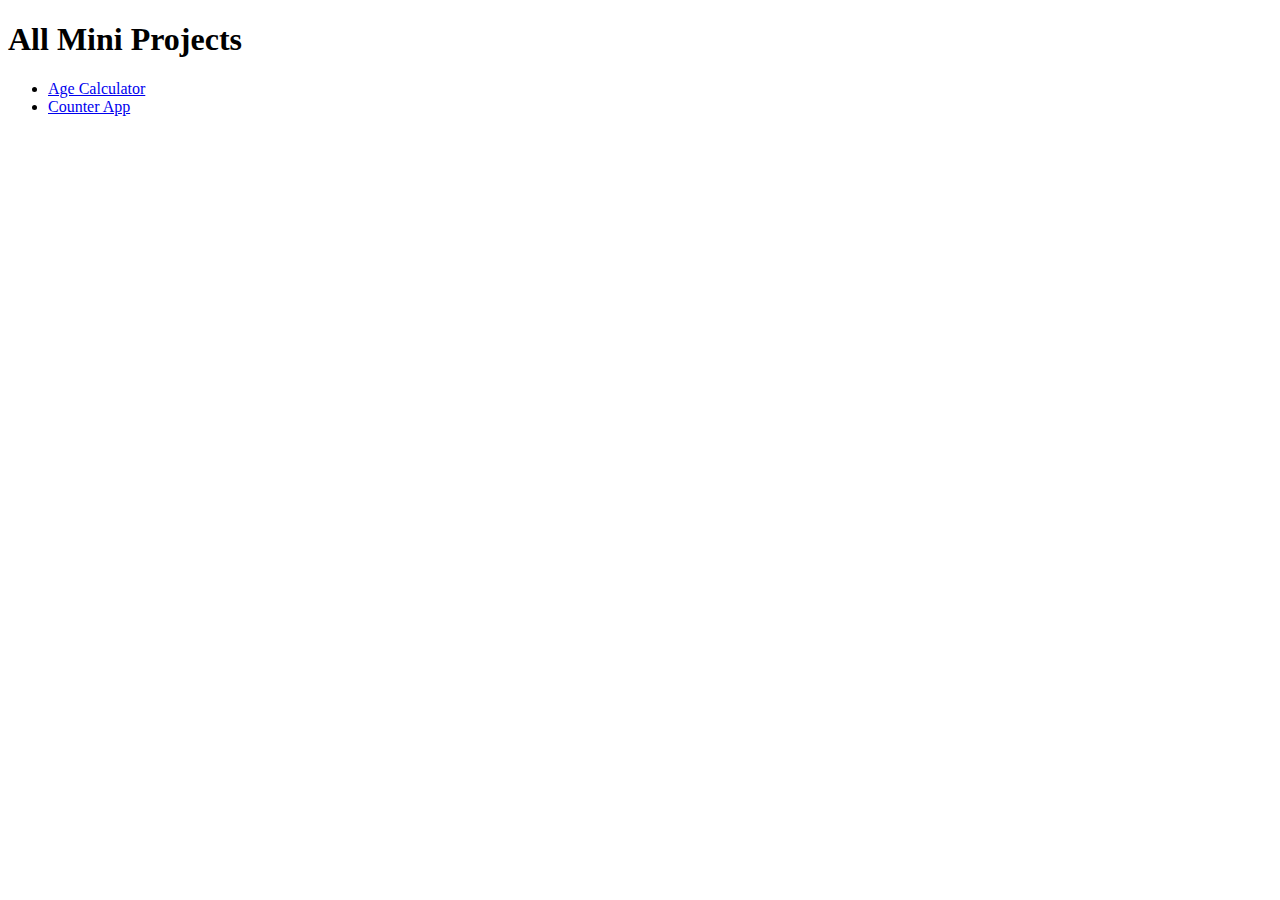
==== index.html @ 9574d3c5 "Added Home Page" ====
<!DOCTYPE html>
<html lang="en">
<head>
  <meta charset="UTF-8">
  <meta http-equiv="X-UA-Compatible" content="IE=edge">
  <meta name="viewport" content="width=device-width, initial-scale=1.0">
  <title>Projects</title>
</head>
<body>
  <h1>All Mini Projects</h1>
  <ul>
    <li> <a href="./Age Calculator/index.html" >Age Calculator</a> </li>
    <li> <a href="./Counter App/index.html" >Counter App </a> </li>
 
  </ul>
</body>
</html>
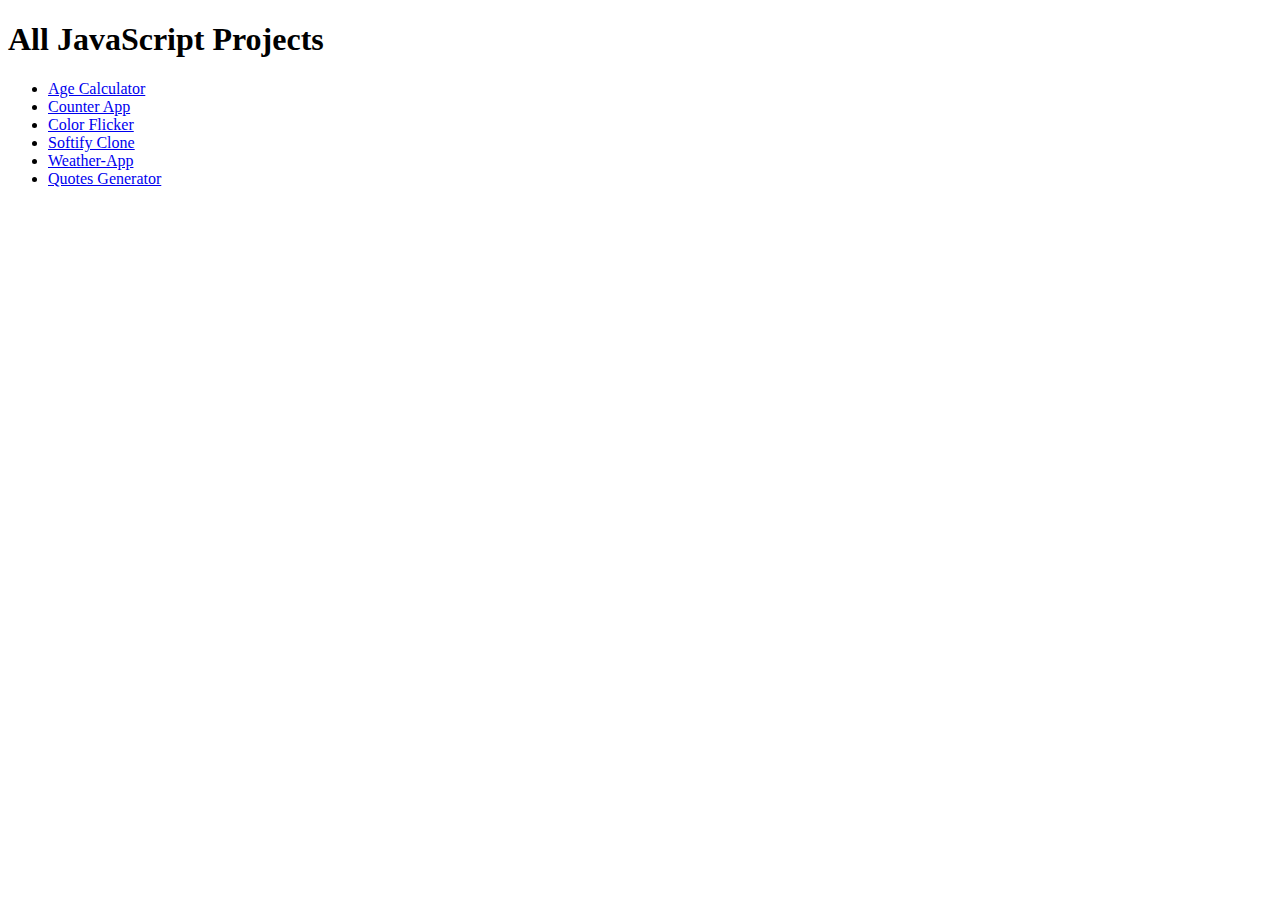
==== commit 7fcce914: "Only design is uploaded" ====
--- a/index.html
+++ b/index.html
@@ -1,17 +1,20 @@
 <!DOCTYPE html>
 <html lang="en">
-<head>
-  <meta charset="UTF-8">
-  <meta http-equiv="X-UA-Compatible" content="IE=edge">
-  <meta name="viewport" content="width=device-width, initial-scale=1.0">
-  <title>Projects</title>
-</head>
-<body>
-  <h1>All Mini Projects</h1>
-  <ul>
-    <li> <a href="./Age Calculator/index.html" >Age Calculator</a> </li>
-    <li> <a href="./Counter App/index.html" >Counter App </a> </li>
- 
-  </ul>
-</body>
-</html>+  <head>
+    <meta charset="UTF-8" />
+    <meta http-equiv="X-UA-Compatible" content="IE=edge" />
+    <meta name="viewport" content="width=device-width, initial-scale=1.0" />
+    <title>Projects</title>
+  </head>
+  <body>
+    <h1>All JavaScript Projects</h1>
+    <ul>
+      <li><a href="./Age Calculator/index.html">Age Calculator</a></li>
+      <li><a href="./Counter App/index.html">Counter App </a></li>
+      <li><a href="./Color Flicker/inedx.html">Color Flicker</a></li>
+      <li><a href="./Softify Clone/index.html">Softify Clone</a></li>
+      <li><a href="./Weather-App/index.html">Weather-App</a></li>
+      <li><a href="./Quotes Generator/index.html">Quotes Generator</a></li>
+    </ul>
+  </body>
+</html>
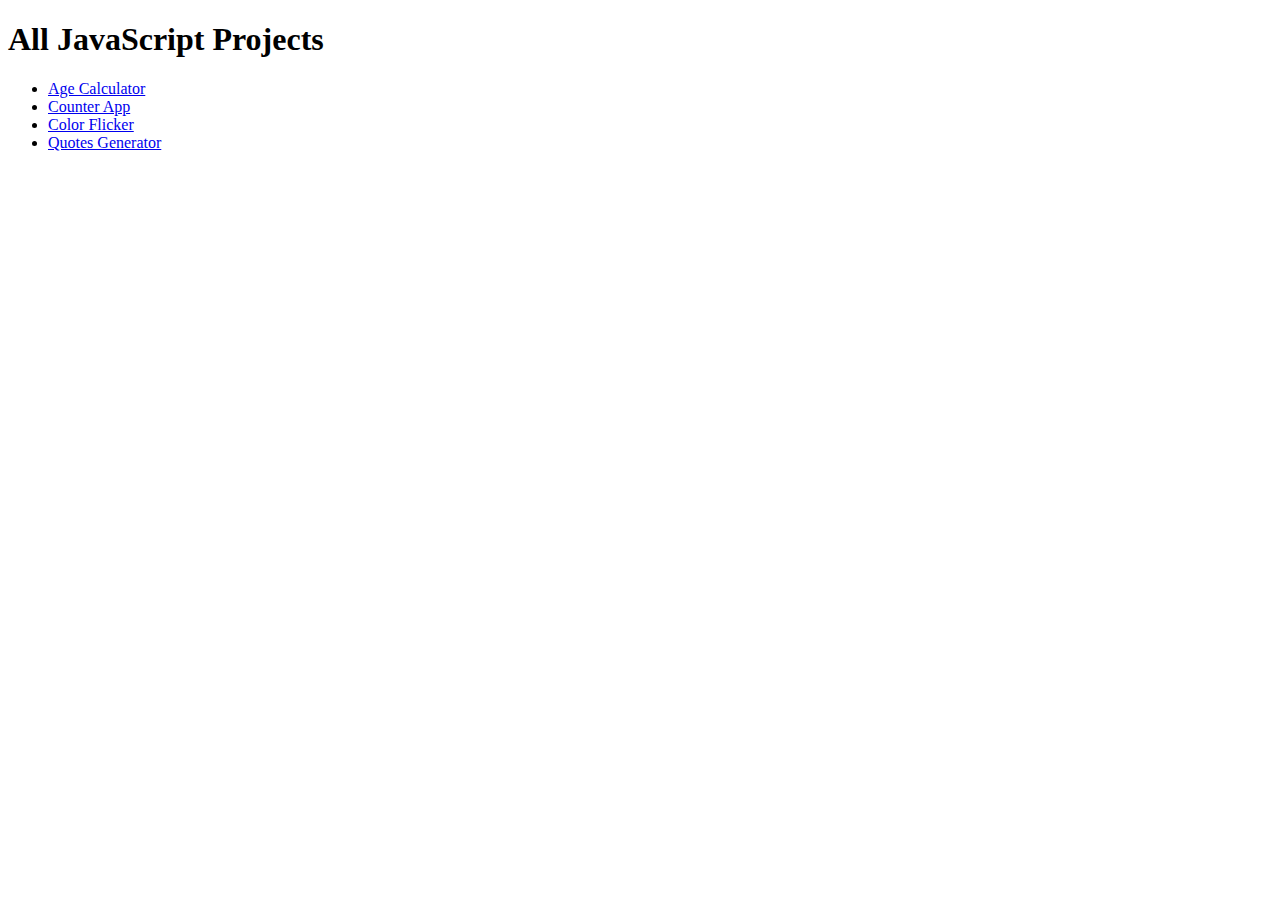
==== commit 361b9039: "link section modified" ====
--- a/index.html
+++ b/index.html
@@ -12,8 +12,6 @@
       <li><a href="./Age Calculator/index.html">Age Calculator</a></li>
       <li><a href="./Counter App/index.html">Counter App </a></li>
       <li><a href="./Color Flicker/inedx.html">Color Flicker</a></li>
-      <li><a href="./Softify Clone/index.html">Softify Clone</a></li>
-      <li><a href="./Weather-App/index.html">Weather-App</a></li>
       <li><a href="./Quotes Generator/index.html">Quotes Generator</a></li>
     </ul>
   </body>
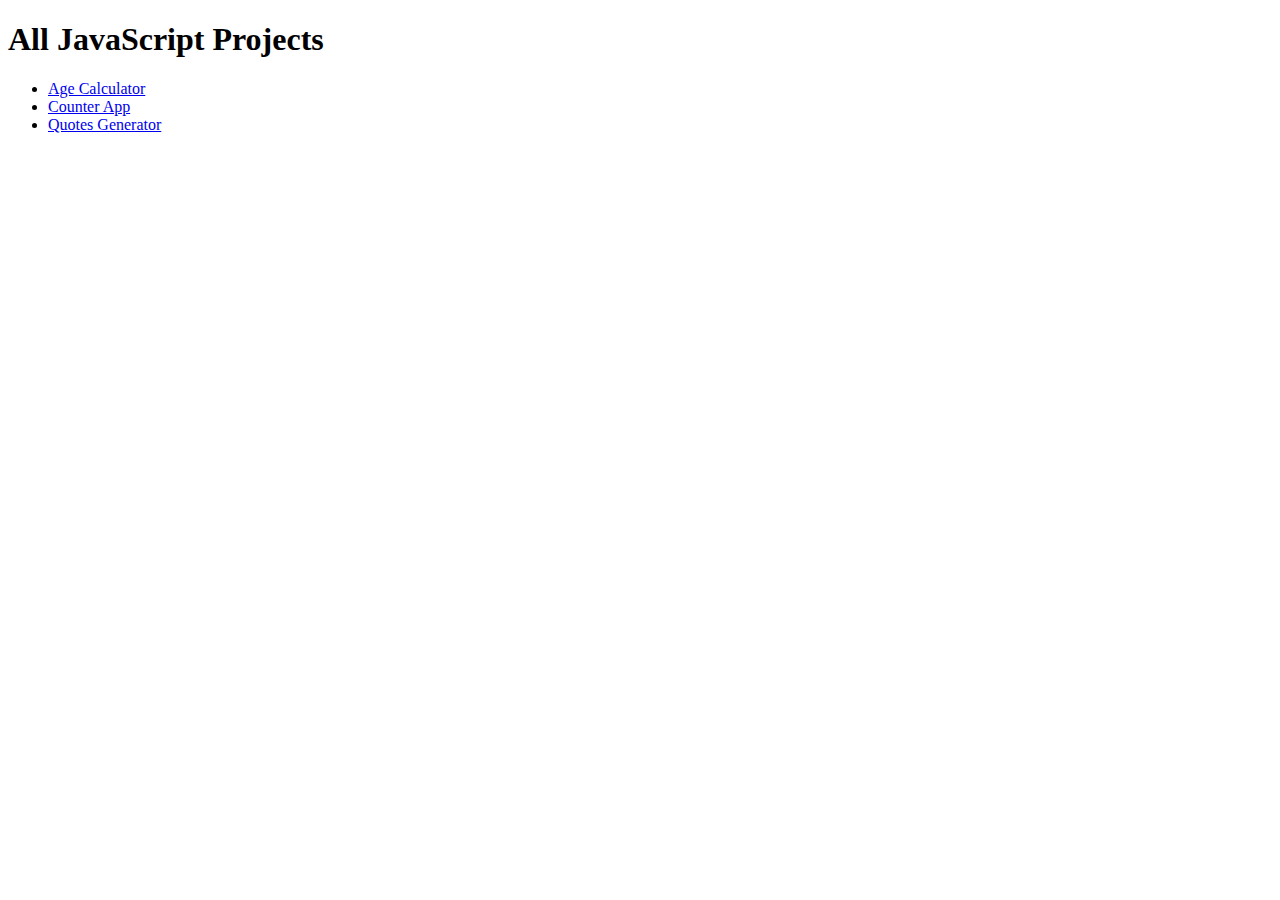
==== commit 6efef626: "minor changes" ====
--- a/index.html
+++ b/index.html
@@ -11,7 +11,6 @@
     <ul>
       <li><a href="./Age Calculator/index.html">Age Calculator</a></li>
       <li><a href="./Counter App/index.html">Counter App </a></li>
-      <li><a href="./Color Flicker/inedx.html">Color Flicker</a></li>
       <li><a href="./Quotes Generator/index.html">Quotes Generator</a></li>
     </ul>
   </body>
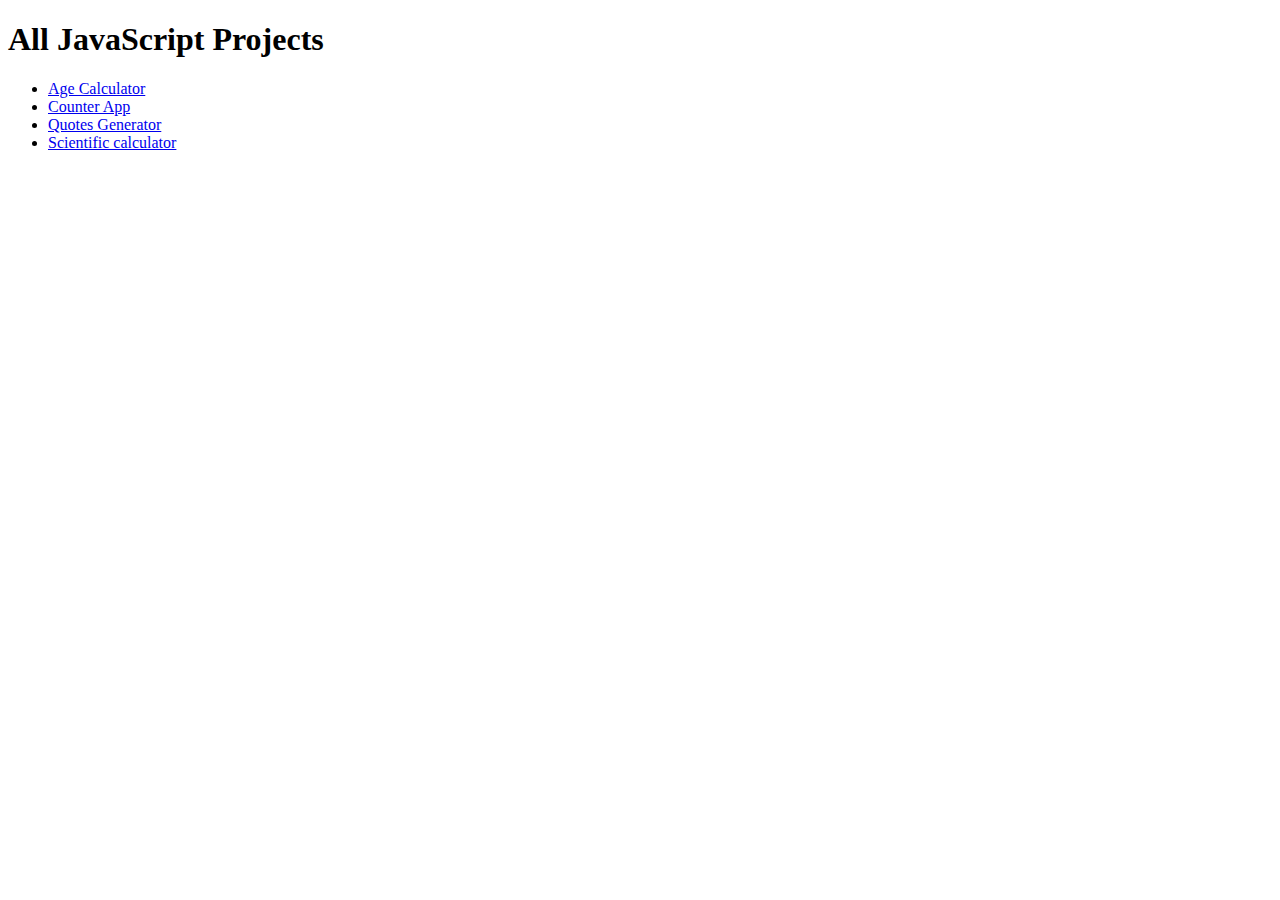
==== commit 23e9f806: "changes" ====
--- a/index.html
+++ b/index.html
@@ -12,6 +12,7 @@
       <li><a href="./Age Calculator/index.html">Age Calculator</a></li>
       <li><a href="./Counter App/index.html">Counter App </a></li>
       <li><a href="./Quotes Generator/index.html">Quotes Generator</a></li>
+      <li><a href="./Scientific Calculator/">Scientific calculator</a></li>
     </ul>
   </body>
 </html>
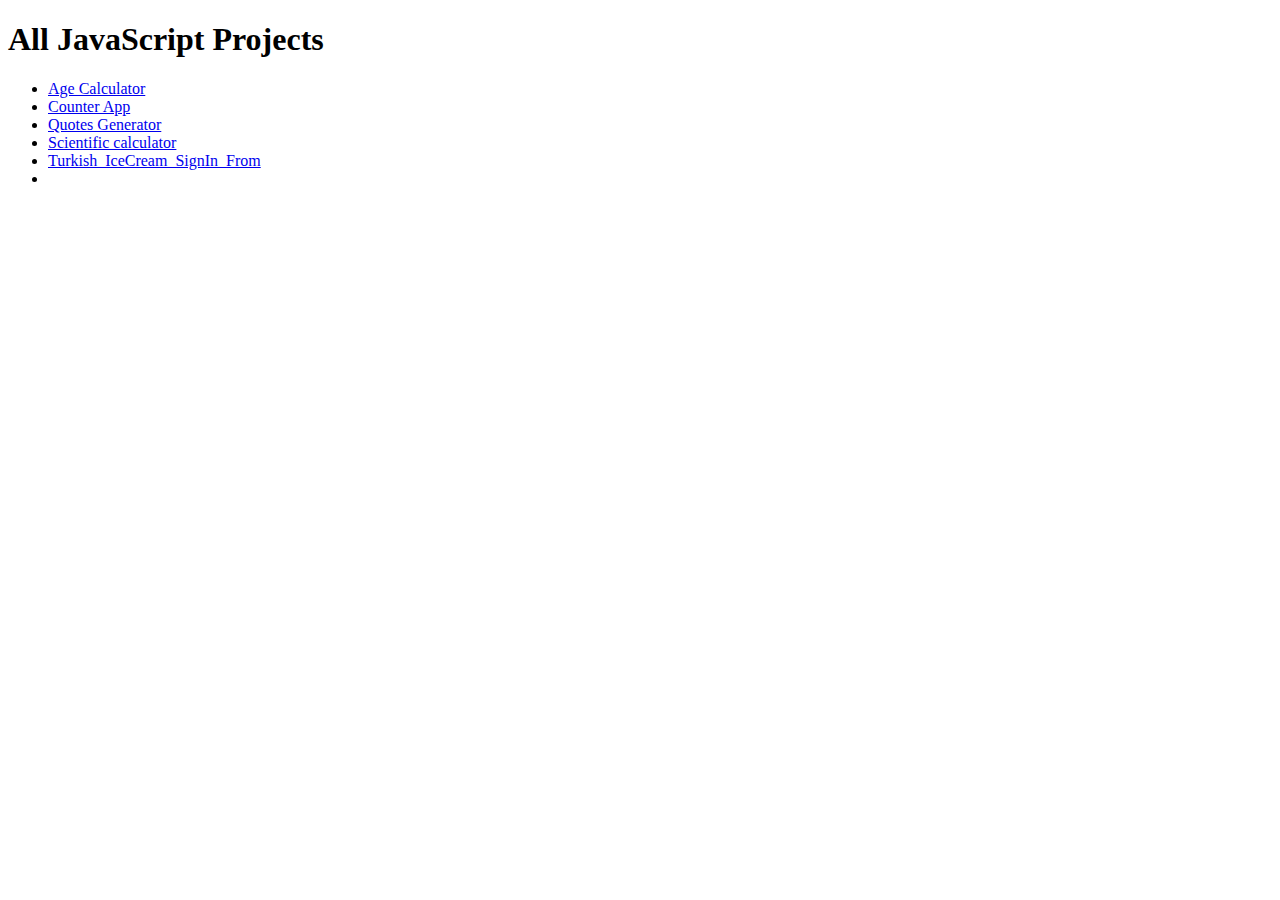
==== commit 4cd20cf6: "update" ====
--- a/index.html
+++ b/index.html
@@ -13,6 +13,8 @@
       <li><a href="./Counter App/index.html">Counter App </a></li>
       <li><a href="./Quotes Generator/index.html">Quotes Generator</a></li>
       <li><a href="./Scientific Calculator/">Scientific calculator</a></li>
+      <li><a href="./07_Turkish_IceCream_SignIn_From/index.html">Turkish_IceCream_SignIn_From</a></li>
+      <li><a href=""></a> </li>
     </ul>
   </body>
 </html>
